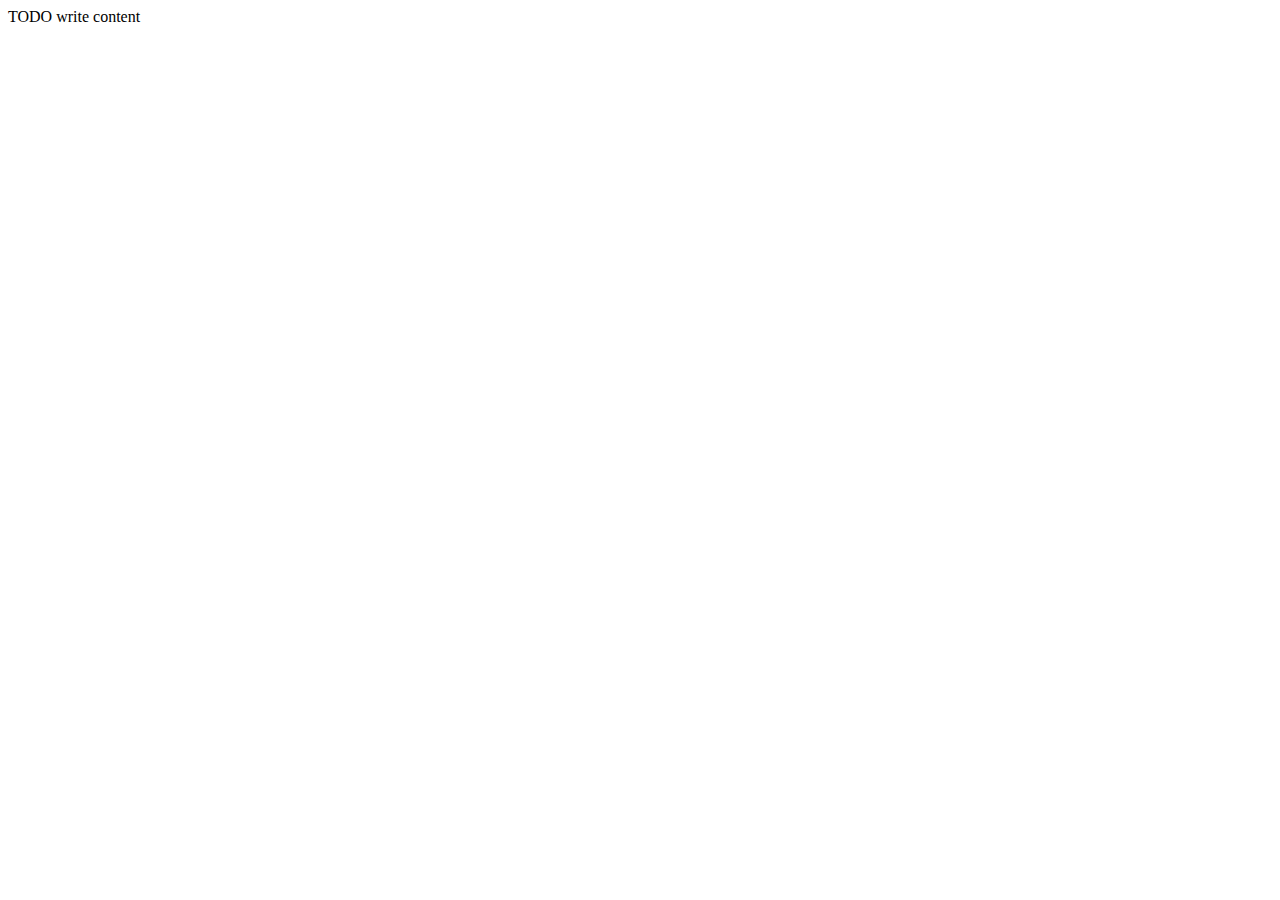
==== Practica01/src/main/resources/templates/index.html @ a5f6602b "IndexController, templates index.html y thymeleaf anadido" ====
<!DOCTYPE html>
<html xmlns:th="http://www.thymeleaf.org">
    <head>
        <title>Practica</title>
        <meta charset="UTF-8">
    </head>
    <body>
        <div>TODO write content</div>
    </body>
</html>
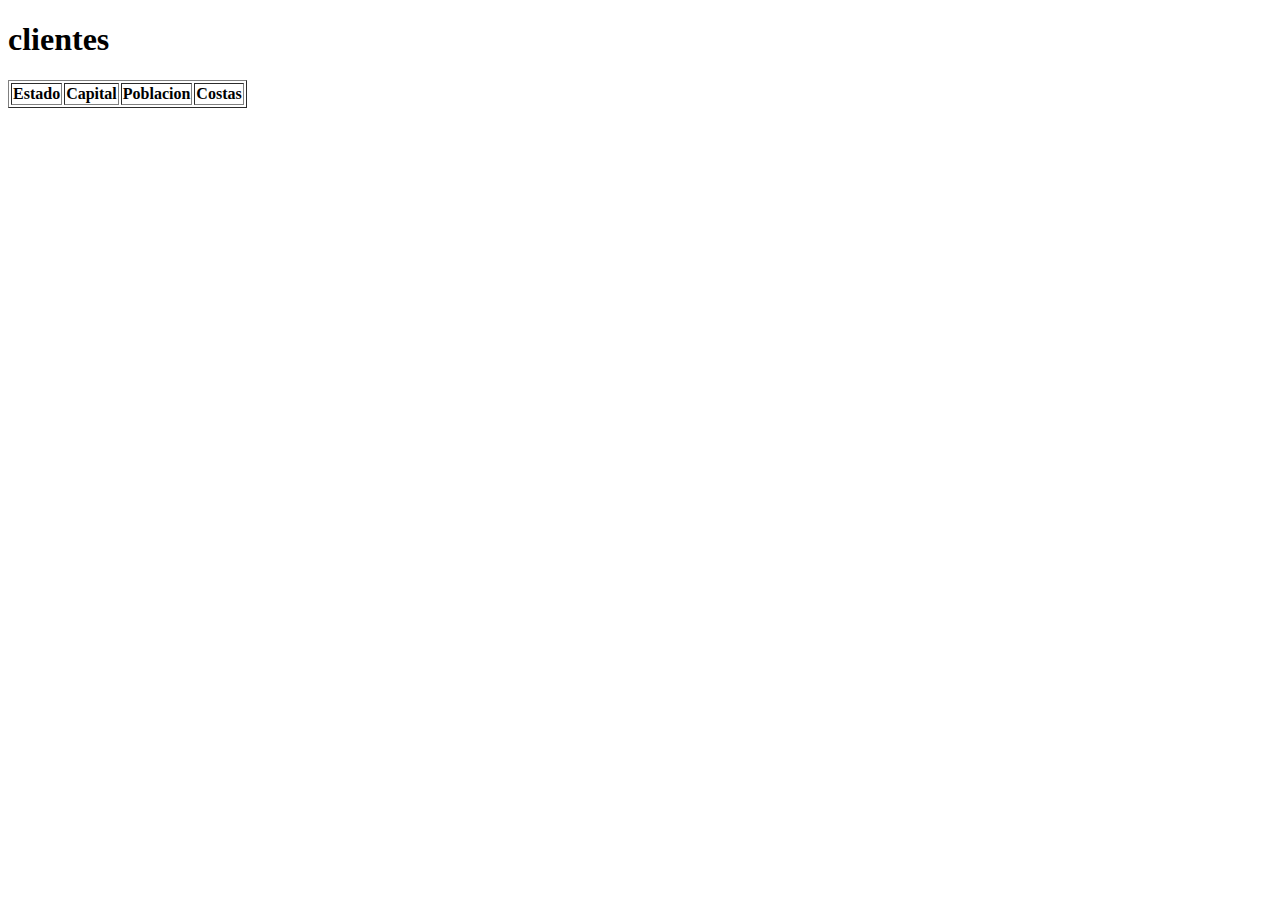
==== commit fd8c6d6d: "tabla y el objeto estado" ====
--- a/Practica01/src/main/resources/templates/index.html
+++ b/Practica01/src/main/resources/templates/index.html
@@ -5,6 +5,18 @@
         <meta charset="UTF-8">
     </head>
     <body>
-        <div>TODO write content</div>
+        <!--        <p>Nombre:<span th:text="${estado.estado}"></span></p>
+                <p>Capital:<span th:text="${estado.capital}"></span></p>
+                <p>Poblacion:<span th:text="${estado.poblacion}"></span></p>
+                <p>Costas:<span th:text="${estado.costas}"></span></p>-->
+        <h1>clientes</h1>
+        <table border="1">
+            <thead>
+            <th>Estado</th>
+            <th>Capital</th>
+            <th>Poblacion</th>
+            <th>Costas</th>
+            </thead>
+        </table>
     </body>
 </html>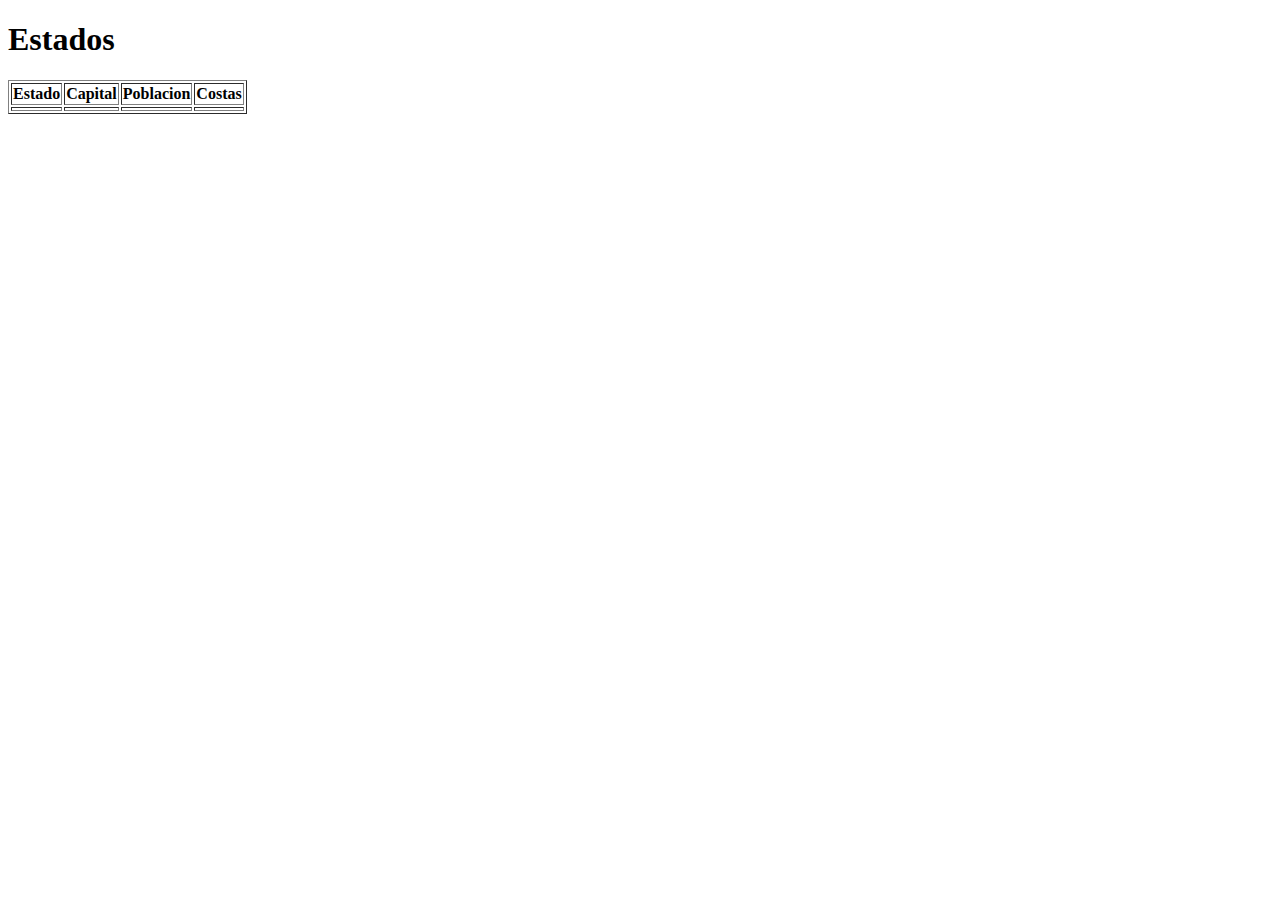
==== commit 177607c2: "estado : ${estados}" ====
--- a/Practica01/src/main/resources/templates/index.html
+++ b/Practica01/src/main/resources/templates/index.html
@@ -9,7 +9,7 @@
                 <p>Capital:<span th:text="${estado.capital}"></span></p>
                 <p>Poblacion:<span th:text="${estado.poblacion}"></span></p>
                 <p>Costas:<span th:text="${estado.costas}"></span></p>-->
-        <h1>clientes</h1>
+        <h1>Estados</h1>
         <table border="1">
             <thead>
             <th>Estado</th>
@@ -17,6 +17,14 @@
             <th>Poblacion</th>
             <th>Costas</th>
             </thead>
+            <tbody>
+                <tr th:each="estado : ${estados}">
+                    <td th:text="${estado.estado}"></td> 
+                    <td th:text="${estado.capital}"></td> 
+                    <td th:text="${estado.poblacion}"></td> 
+                    <td th:text="${estado.costas}"></td> 
+                </tr>
+            </tbody>
         </table>
     </body>
 </html>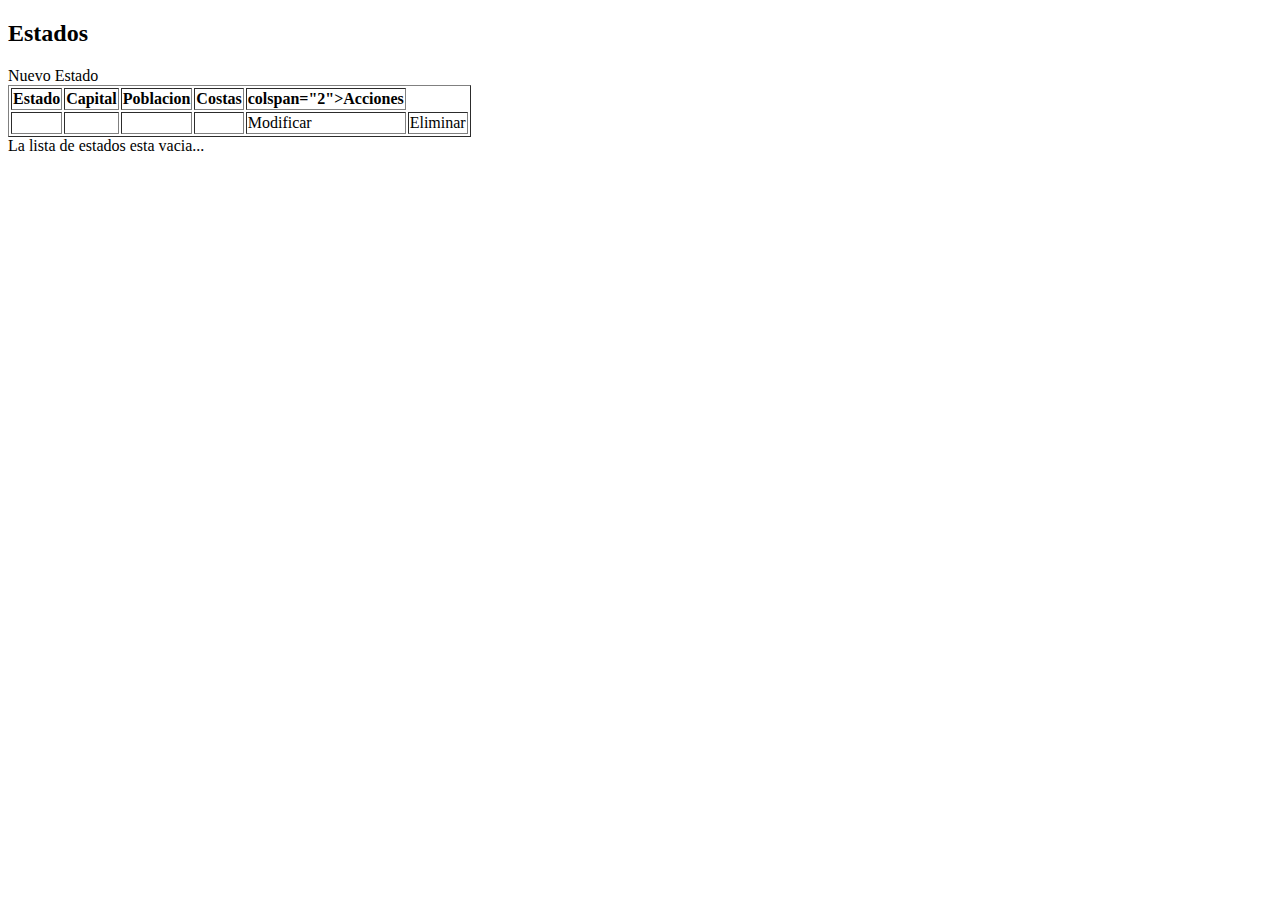
==== commit 2c7bd20e: "Creacion de servicios, añadir estilos, añadir plantillas, implementacion de servicio, agregar y modi" ====
--- a/Practica01/src/main/resources/templates/index.html
+++ b/Practica01/src/main/resources/templates/index.html
@@ -1,30 +1,38 @@
-<!DOCTYPE html>
-<html xmlns:th="http://www.thymeleaf.org">
-    <head>
-        <title>Practica</title>
-        <meta charset="UTF-8">
-    </head>
-    <body>
-        <!--        <p>Nombre:<span th:text="${estado.estado}"></span></p>
-                <p>Capital:<span th:text="${estado.capital}"></span></p>
-                <p>Poblacion:<span th:text="${estado.poblacion}"></span></p>
-                <p>Costas:<span th:text="${estado.costas}"></span></p>-->
-        <h1>Estados</h1>
-        <table border="1">
-            <thead>
-            <th>Estado</th>
-            <th>Capital</th>
-            <th>Poblacion</th>
-            <th>Costas</th>
-            </thead>
-            <tbody>
-                <tr th:each="estado : ${estados}">
-                    <td th:text="${estado.estado}"></td> 
-                    <td th:text="${estado.capital}"></td> 
-                    <td th:text="${estado.poblacion}"></td> 
-                    <td th:text="${estado.costas}"></td> 
-                </tr>
-            </tbody>
-        </table>
-    </body>
+<!DOCTYPE html>
+<html xmlns:th="http://www.thymeleaf.org">
+    <head>
+        <title>Practica</title>
+        <meta charset="UTF-8">
+    </head>
+    <body>
+        <header th:replace="layout/plantilla :: header"/>
+        <h2>Estados</h2>
+        <a th:href="@{/nuevoEstado}">Nuevo Estado</a>
+        <br/>
+        <div th:if="${estados != null and !estados.empty}">
+        <table border="1">
+            <thead>
+            <th>Estado</th>
+            <th>Capital</th>
+            <th>Poblacion</th>
+            <th>Costas</th>
+            <th> colspan="2">Acciones</th>
+            </thead>
+            <tbody>
+                <tr th:each="estado : ${estados}">
+                    <td th:text="${estado.estado}"></td> 
+                    <td th:text="${estado.capital}"></td> 
+                    <td th:text="${estado.poblacion}"></td> 
+                    <td th:text="${estado.costas}"></td> 
+                    <td> <a th:href="@/ModificarEstado/} + ${estado.idEstado}">Modificar</a></td>
+                    <td> <a th:href="@/eliminarEstado/} + ${estado.idEstado}">Eliminar</a></td>
+                </tr>
+            </tbody>
+        </table>
+        </div>
+        <div th:if="${estados == null or estados.empty}">
+            La lista de estados esta vacia...
+        </div>
+        <footer th:replace="layout/plantilla :: footer"/>
+    </body>
 </html>